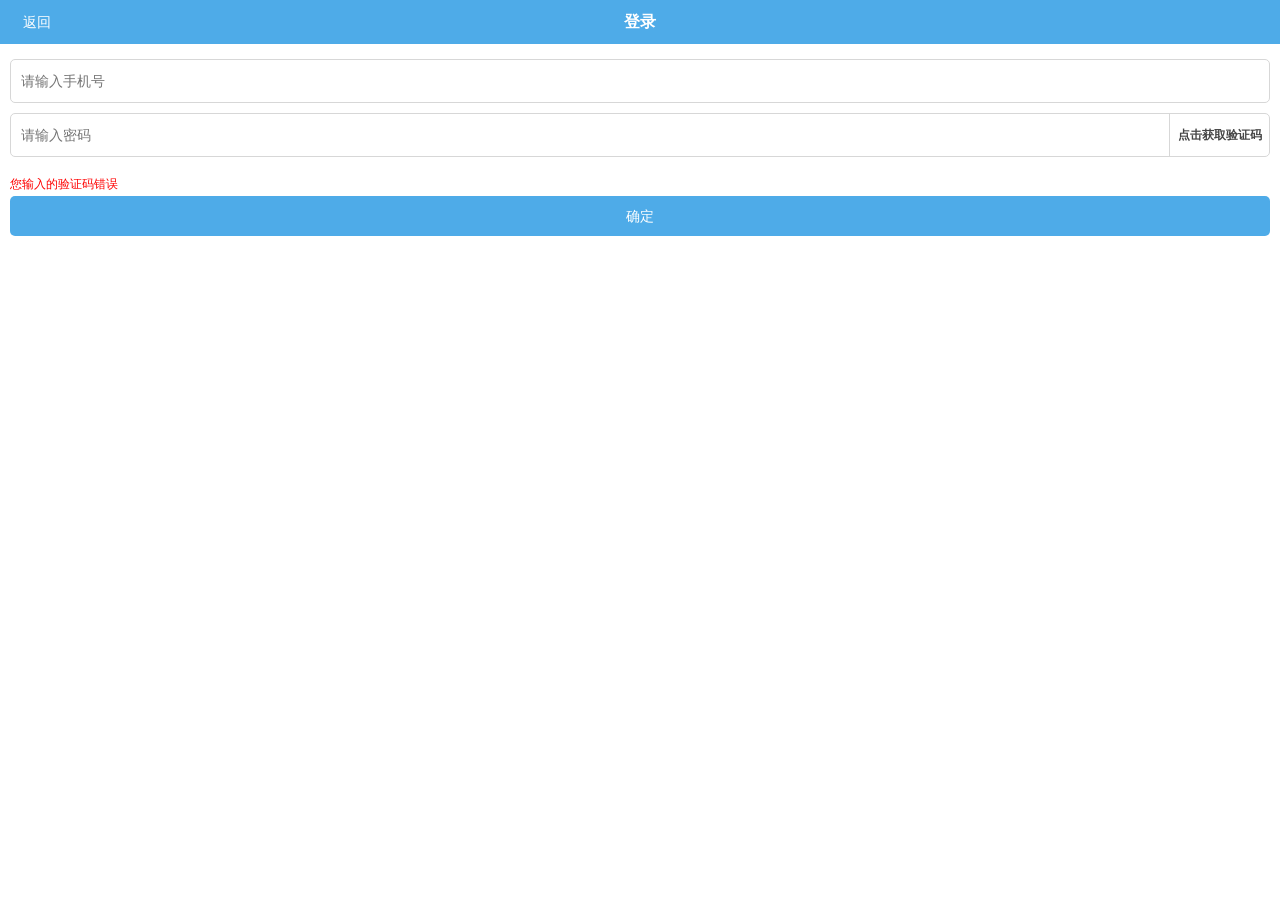
==== index.html @ f6106c2a "add" ====
﻿<!DOCTYPE html>
<html>

	<head>
		<meta charset="utf-8">
		<title></title>
		<meta content="initial-scale=1.0,user-scalable=no,maximum-scale=1,width=device-width" name="viewport">
		<link type="text/css" rel="stylesheet" href="basic.css">
	</head>

	<body>
		<div class="w">
			<!--header 开始-->
			<header>
				<div class="header">
					<a class="new-a-back" href="javascript:history.back();">
						<span>返回</span>
					</a>
					<h2>登录</h2>
				</div>
			</header>
			<!--header 结束-->
			<div class="page">
				<div class="main">
					<form id="frm_login" method="post" action="">
						<div class="item item-username">
							<input id="username" class="txt-input txt-username" type="text" placeholder="请输入手机号" value="" name="username">
							<b class="input-close" style="display: none;"></b>
						</div>
						<div class="item item-password">
							<input id="password" class="txt-input txt-password ciphertext" type="password" placeholder="请输入密码" name="password" style="display: inline;">
							<input id="ptext" class="txt-input txt-password plaintext" type="text" placeholder="请输入验证码" style="display: none;" name="ptext">
							<b class="tp-btn btn-off">点击获取验证码</b>
						</div>
						<div class="ui-btn-wrap">
							<p class="ui-btn-waring">您输入的验证码错误</p>
							<a class="ui-btn-lg ui-btn-primary" href="#">确定</a>
						</div>
					</form>
				</div>
			</div>
		</div>
	</body>

</html>
---- basic.css ----
@charset "utf-8";

/* CSS Document */
/* 重设样式 */
body{font:12px/1.5 '微软雅黑', \5b8b\4f53,arial,georgia,verdana,helvetica,sans-serif;font-style: normal;font-variant:normal;color:#454545; background:#FFF;}
* {box-sizing: border-box;}  
img,object,select,input,textarea,button{vertical-align:middle}
ins,s,u,del{text-decoration:none}
body,ul,ol,dl,dd,h1,h2,h3,h4,h5,h6,pre,form,fieldset,legend,input,button,textarea,p,blockquote,th,td{margin:0;padding:0;}
fieldset,img{border:none}
table{border-collapse:collapse;border-spacing:0;table-layout:fixed}
caption,th{text-align:left}
address, caption, cite, code, dfn, em, i, th, var {font-style:normal;font-weight:normal;}
ul,ol,menu,li{list-style:none}
h1,h2,h3,h4,h5,h6,input,textarea,select,address,caption,cite,code,dfn,em,i,b,strong,small,th,var,abbr{font-size:100%;font-style:normal}
abbr, acronym {border:0;}
a {color:#666;cursor:pointer; text-decoration:none; -moz-transition:all .3s ease-in;
-webkit-transition:all .3s ease-in;
-o-transition:all .3s ease-in;
-ms-transition:all .3s ease-in;
transition:all .3s ease-in;}
a:hover{text-decoration:none;}
a.img:hover img,a.img:active img{ opacity:0.9;}
.clr{clear:both;font-size:0;height:0;line-height:0;overflow:hidden;margin:0; padding:0; width:0; border:none;}*/
.clearfix:after{content:"\0020";display:block;height:0;clear:both;visibility:hidden}
.clearfix{clear:both;zoom:1}
a, button, input, select, textarea, a:focus, button:focus, input:focus, select:focus, textarea:focus, [onclick] {outline: 0 none;}
input, button, textarea, select {background: none;border: 0 none;font-family: inherit;font-size: inherit;font-weight: inherit;outline: 0 none;text-decoration: none;}

/*宽度*/

.w {
	min-width: 320px;
	height: auto;
}

/*header*/
.header {
	height: 44px;
	background: #4eabe8;
	position: relative;
	z-index: 10;
}

.new-a-back {
	height: 32px;
	left: 6px;
	position: absolute;
	top: 6px;
	width: 45px;
}

.new-a-back span {
	display: block;
	height: 18px;
	margin-top: 7px;
	text-indent: 17px;
	line-height: 18px;
	width: 45px;
	color: #FFF;
	font-size: 14px;
}

.header h2 {
	color: #fff;
	font-size: 16px;
	font-weight: normal;
	height: 44px;
	line-height: 44px;
	text-align: center;
	font-weight: bold;
}



.page {
	padding: 0 10px;
}

.main {
	padding: 15px 0 80px;
}

.main .item {
	margin-bottom: 10px;
	position: relative;
	width: 100%;
}
.main .item .txt-username,
.main .item .txt-password,
.main .item .txt-password,
.main .item .txt-password_PwdTwo,
.main .item .txt-captcha {
	text-indent: 10px;
}
.main .item .txt-phone {
	text-indent: 80px;
}
.main .item .txt-input {
	background: none repeat scroll 0 0 #fff;
	border: 1px solid #d7d7d7;
	border-radius: 5px;
	color: #252525;
	font-size: 14px;
	height: 44px;
	width: 100%;
}

.main .item-username .input-close {
	right: 7px;
}

.main .item-password .tp-btn {
	cursor: pointer;
    display: block;
    height: 42px;
    position: absolute;
    right: 1px;
    top: 1px;
    width: 100px;
    line-height: 42px;
	border-left: 1px solid #D7D7D7;
    z-index: 1;
    text-align: center;
    border-top-right-radius: 5px;
    border-bottom-right-radius: 5px;
}
.ui-btn-waring{color: red;padding: 3px 0;}
.ui-btn-wrap {
	padding-top: 5px;
	padding-bottom: 10px;
}

.ui-btn-lg {
	cursor: pointer;
	border-radius: 5px;
	display: block;
	font-size: 14px;
	height: 40px;
	line-height: 40px;
	width: 100%;
	text-align: center;
}

.ui-btn-primary {
	background-clip: padding-box;
	background-color: #4eabe8;
	border-color: #4eabe8;
	color: #fff;
}
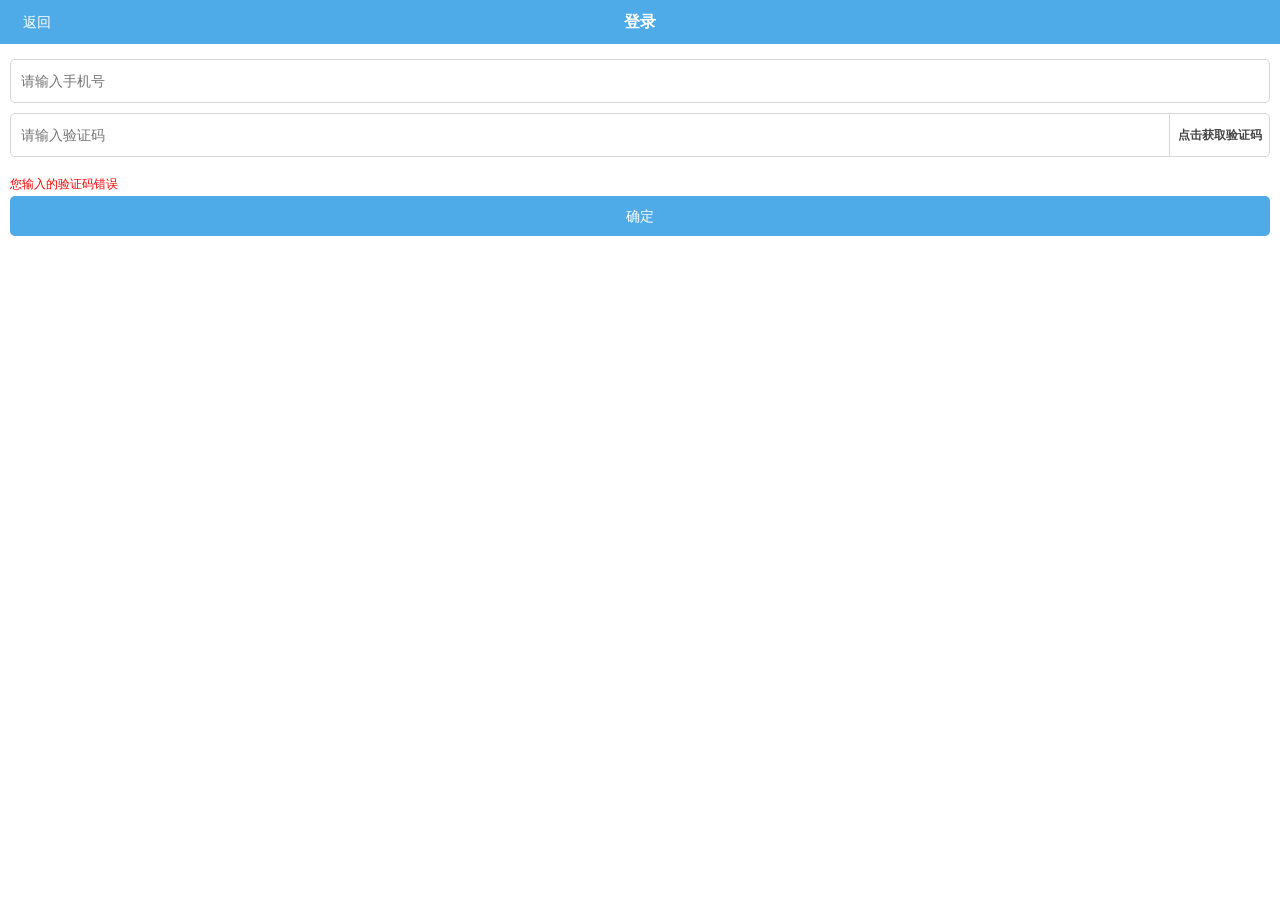
==== commit c00d51af: "add" ====
--- a/index.html
+++ b/index.html
@@ -28,8 +28,8 @@
 							<b class="input-close" style="display: none;"></b>
 						</div>
 						<div class="item item-password">
-							<input id="password" class="txt-input txt-password ciphertext" type="password" placeholder="请输入密码" name="password" style="display: inline;">
-							<input id="ptext" class="txt-input txt-password plaintext" type="text" placeholder="请输入验证码" style="display: none;" name="ptext">
+							<input id="password" class="txt-input txt-password ciphertext" type="number" placeholder="请输入验证码" name="password" style="display: inline;">
+
 							<b class="tp-btn btn-off">点击获取验证码</b>
 						</div>
 						<div class="ui-btn-wrap">
